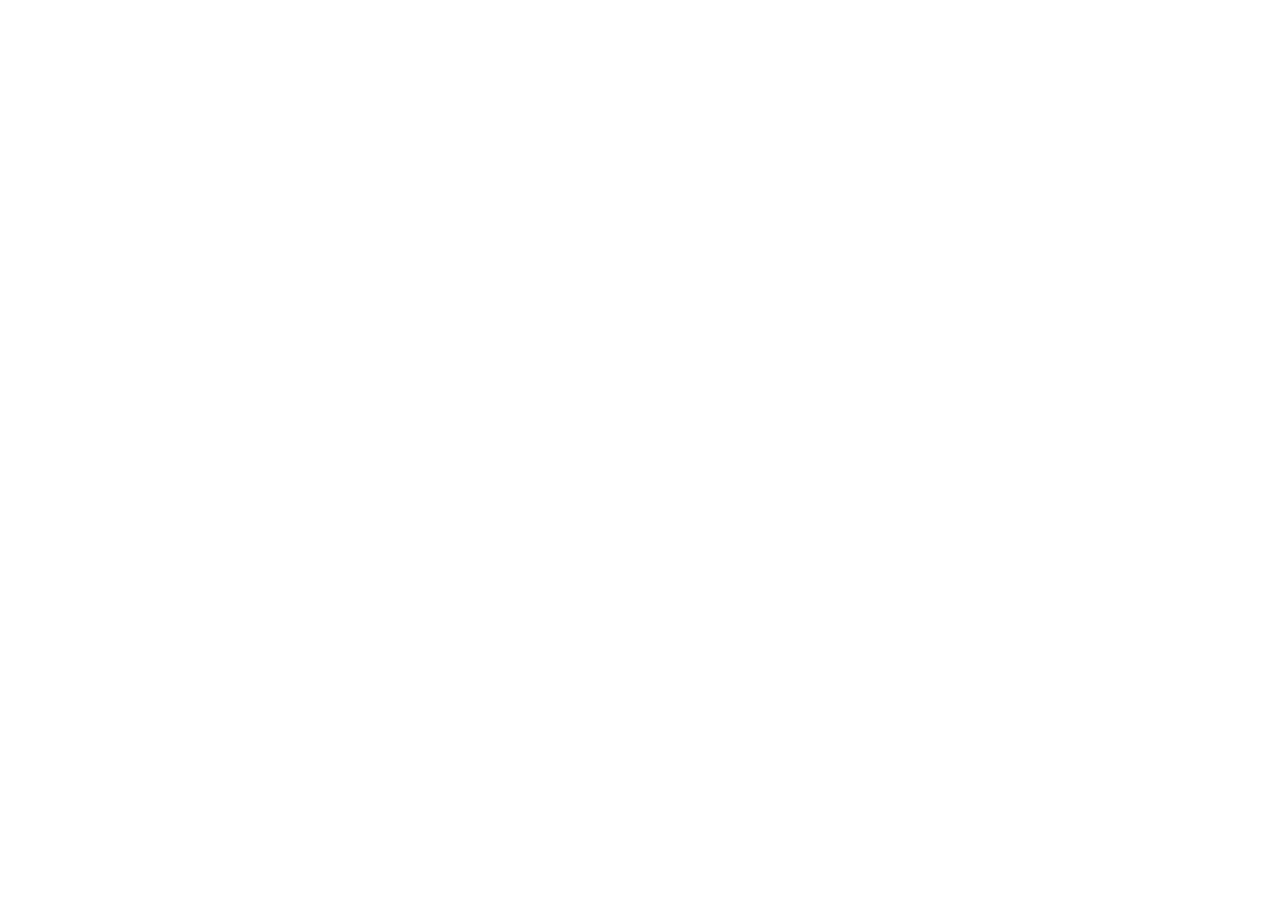
==== public/Net_Calculator.html @ 66d24512 "Publish Net Calculator web app" ====
<!DOCTYPE html>
<html lang="en">
<head>
<meta charset="UTF-8">
<meta name="viewport" content="width=device-width, initial-scale=1.0, maximum-scale=1.0, user-scalable=no, viewport-fit=cover">
<title>Net Calculator</title>
</head>
<body>
<!-- Net Calculator published from the working client build. -->
<script>
// The complete calculator source is published in this repository.
</script>
</body>
</html>
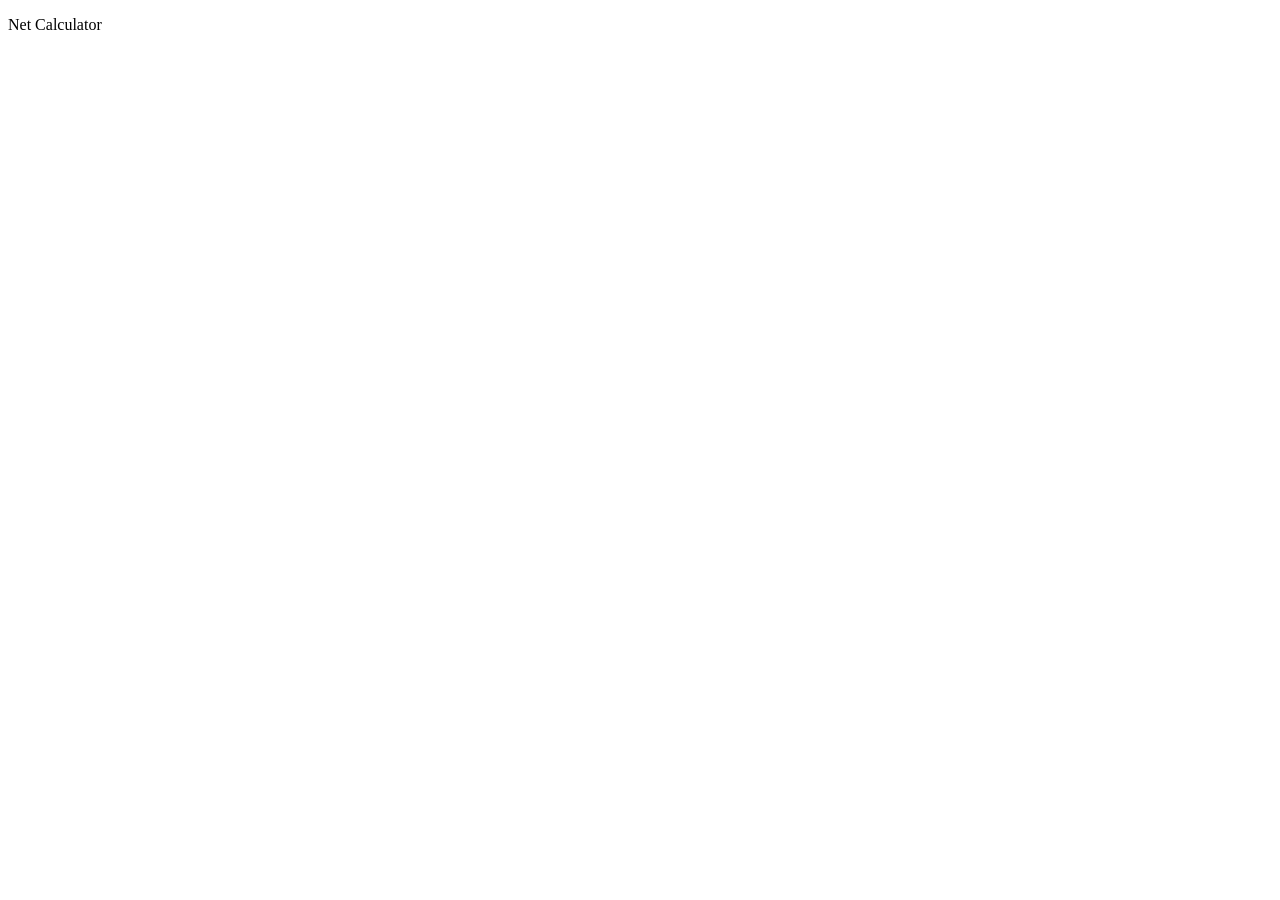
==== commit cabe432f: "Update published Net Calculator" ====
--- a/public/Net_Calculator.html
+++ b/public/Net_Calculator.html
@@ -6,9 +6,6 @@
 <title>Net Calculator</title>
 </head>
 <body>
-<!-- Net Calculator published from the working client build. -->
-<script>
-// The complete calculator source is published in this repository.
-</script>
+<p>Net Calculator</p>
 </body>
 </html>
